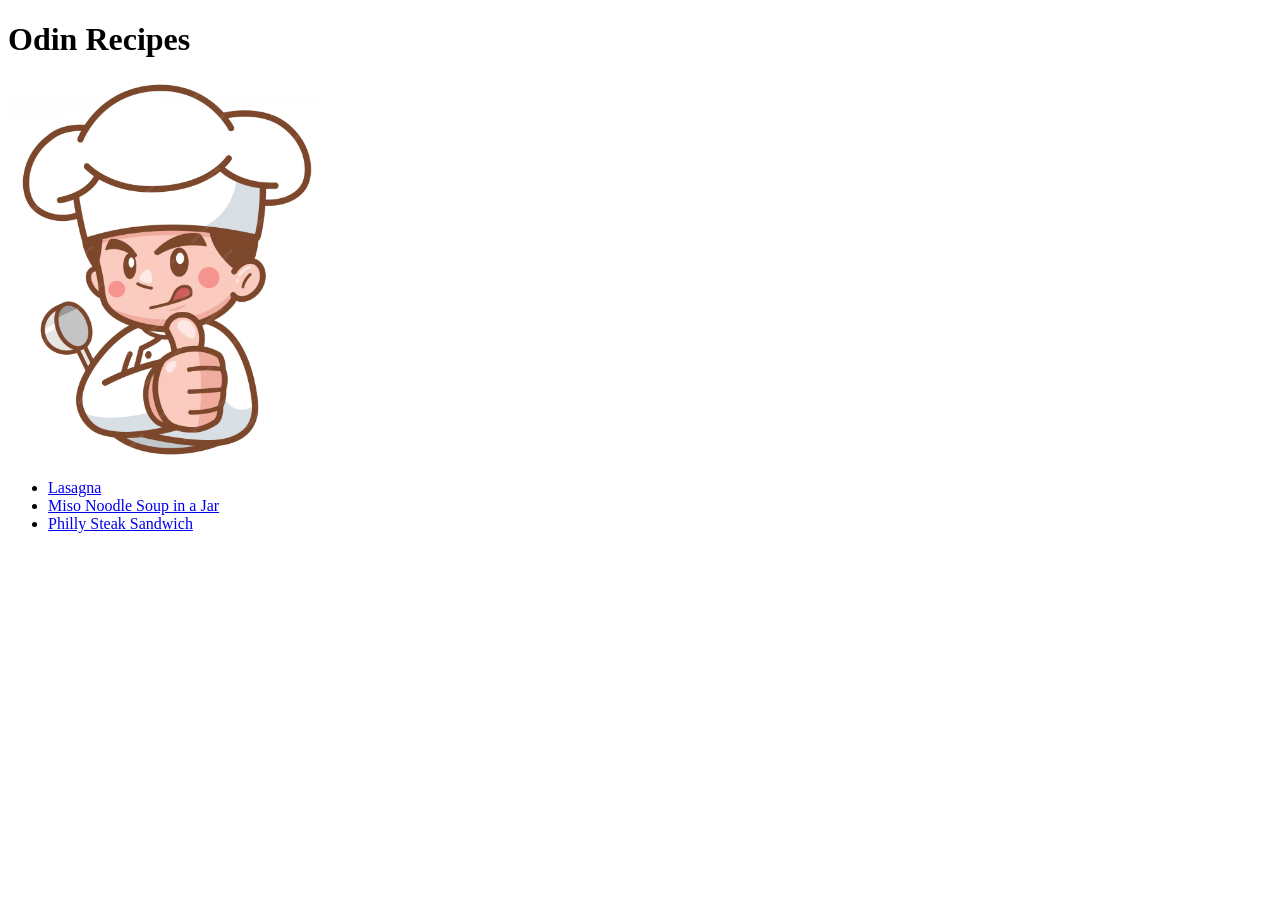
==== index.html @ 217fb2d0 "Wrapped list of recpies in a container" ====
<!DOCTYPE html>
<html lang="en">
    <head>
        <meta charset="utf-8">
        <title>Odin Recipes</title>
    </head>
    <body>
        <h1>Odin Recipes</h1>

        <img src="./images/cartoon-chef.jpg" height="25%" width="25%">

        <div>
            <ul>
                <li><a href="./recipes/lasagna.html" rel="noopener noreferrer">Lasagna</a></li>
                <li><a href="./recipes/miso-soup.html" rel="noopener noreferrer">Miso Noodle Soup in a Jar</a></li>
                <li><a href="./recipes/philly-steak-sandwich.html" rel="noopener noreferrer">Philly Steak Sandwich</a></li>
            </ul>
        </div>
    </body>
</html>
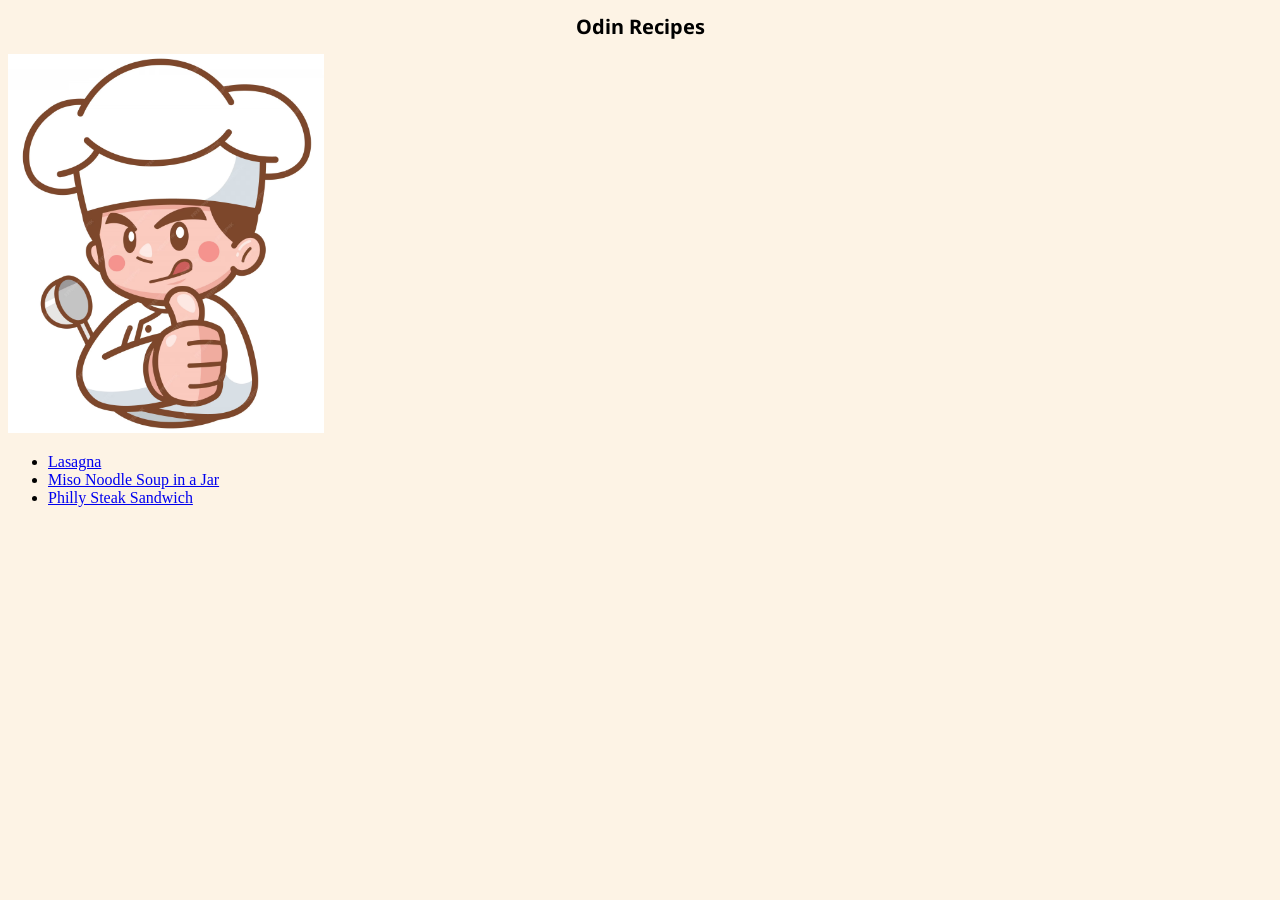
==== commit aa91a49d: "Linked google fonts" ====
--- a/index.html
+++ b/index.html
@@ -3,13 +3,21 @@
     <head>
         <meta charset="utf-8">
         <title>Odin Recipes</title>
+        <link rel="stylesheet" href="style.css">
+        <link rel="preconnect" href="https://fonts.googleapis.com">
+        <link rel="preconnect" href="https://fonts.gstatic.com" crossorigin>
+        <link href="https://fonts.googleapis.com/css2?family=Noto+Sans:wght@300&display=swap" rel="stylesheet">
     </head>
     <body>
-        <h1>Odin Recipes</h1>
+        <div class="title">
+            <h1>Odin Recipes</h1>
+        </div>
 
-        <img src="./images/cartoon-chef.jpg" height="25%" width="25%">
+        <div class="home-image">
+            <img src="./images/cartoon-chef.jpg" height="25%" width="25%">
+        </div>
 
-        <div>
+        <div class="list-of-recipes">
             <ul>
                 <li><a href="./recipes/lasagna.html" rel="noopener noreferrer">Lasagna</a></li>
                 <li><a href="./recipes/miso-soup.html" rel="noopener noreferrer">Miso Noodle Soup in a Jar</a></li>
--- a/style.css
+++ b/style.css
@@ -0,0 +1,15 @@
+*, 
+::before, 
+::after {
+    box-sizing: border-box;    
+}
+
+body {
+    background-color: rgb(253, 243, 229);
+}
+
+.title {
+    text-align: center;
+    font-family: 'Noto Sans', sans-serif;
+    font-size: 10px;
+}
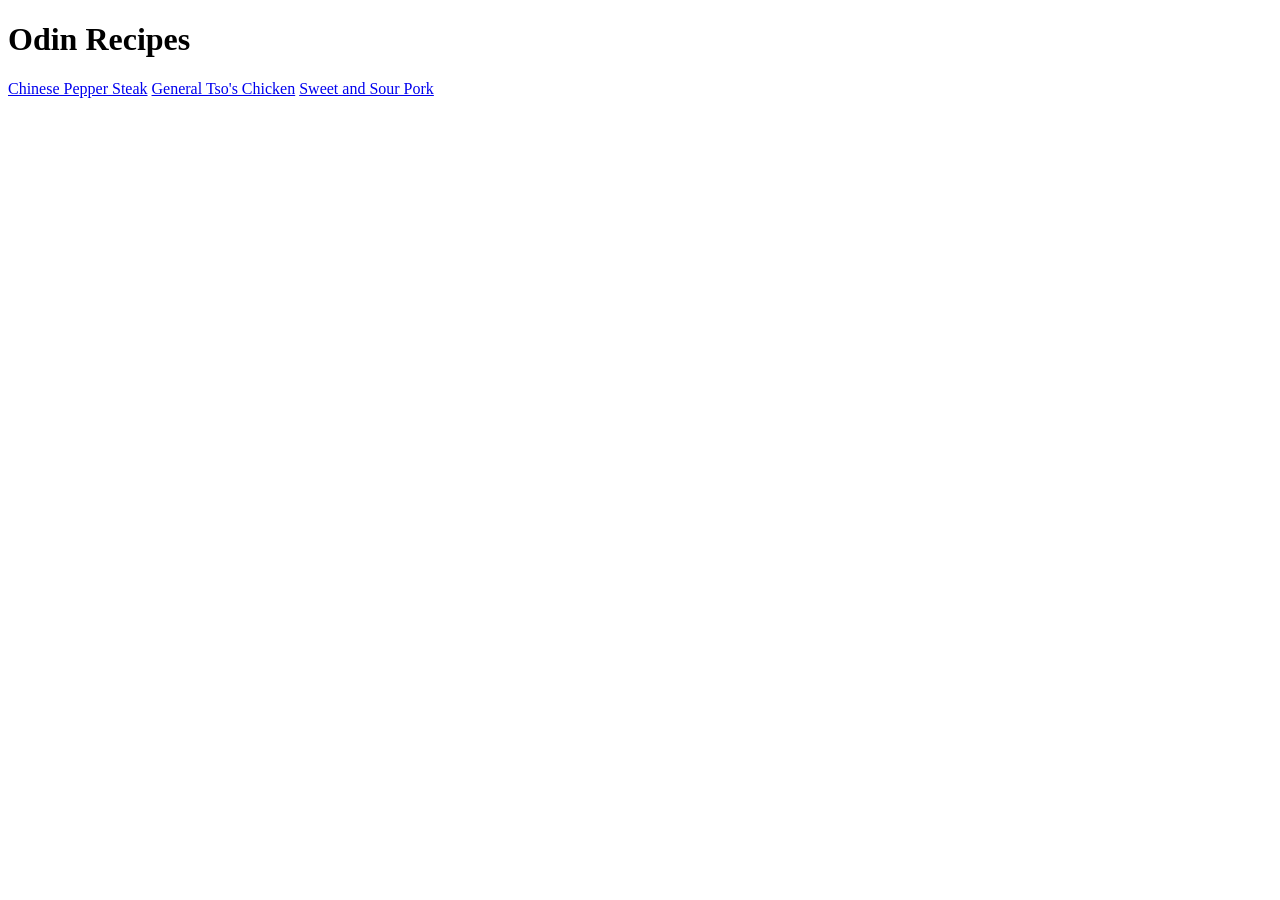
==== commit a6021f0e: "HTML boilerplate containing links to food recipes" ====
--- a/index.html
+++ b/index.html
@@ -1,28 +1,14 @@
 <!DOCTYPE html>
 <html lang="en">
     <head>
-        <meta charset="utf-8">
+        <meta charset="UTF-8">
+        <meta name="viewport" content="width=device-width, initial-scale=1.0">
         <title>Odin Recipes</title>
-        <link rel="stylesheet" href="style.css">
-        <link rel="preconnect" href="https://fonts.googleapis.com">
-        <link rel="preconnect" href="https://fonts.gstatic.com" crossorigin>
-        <link href="https://fonts.googleapis.com/css2?family=Noto+Sans:wght@300&display=swap" rel="stylesheet">
     </head>
     <body>
-        <div class="title">
-            <h1>Odin Recipes</h1>
-        </div>
-
-        <div class="home-image">
-            <img src="./images/cartoon-chef.jpg" height="25%" width="25%">
-        </div>
-
-        <div class="list-of-recipes">
-            <ul>
-                <li><a href="./recipes/lasagna.html" rel="noopener noreferrer">Lasagna</a></li>
-                <li><a href="./recipes/miso-soup.html" rel="noopener noreferrer">Miso Noodle Soup in a Jar</a></li>
-                <li><a href="./recipes/philly-steak-sandwich.html" rel="noopener noreferrer">Philly Steak Sandwich</a></li>
-            </ul>
-        </div>
+        <h1>Odin Recipes</h1>
+        <a href="./recipes/chinese-pepper-steak.html">Chinese Pepper Steak</a>
+        <a href="./recipes/general-tso-chicken.html">General Tso's Chicken</a>
+        <a href="./recipes/sweet-and-sour-pork.html">Sweet and Sour Pork</a>
     </body>
 </html>
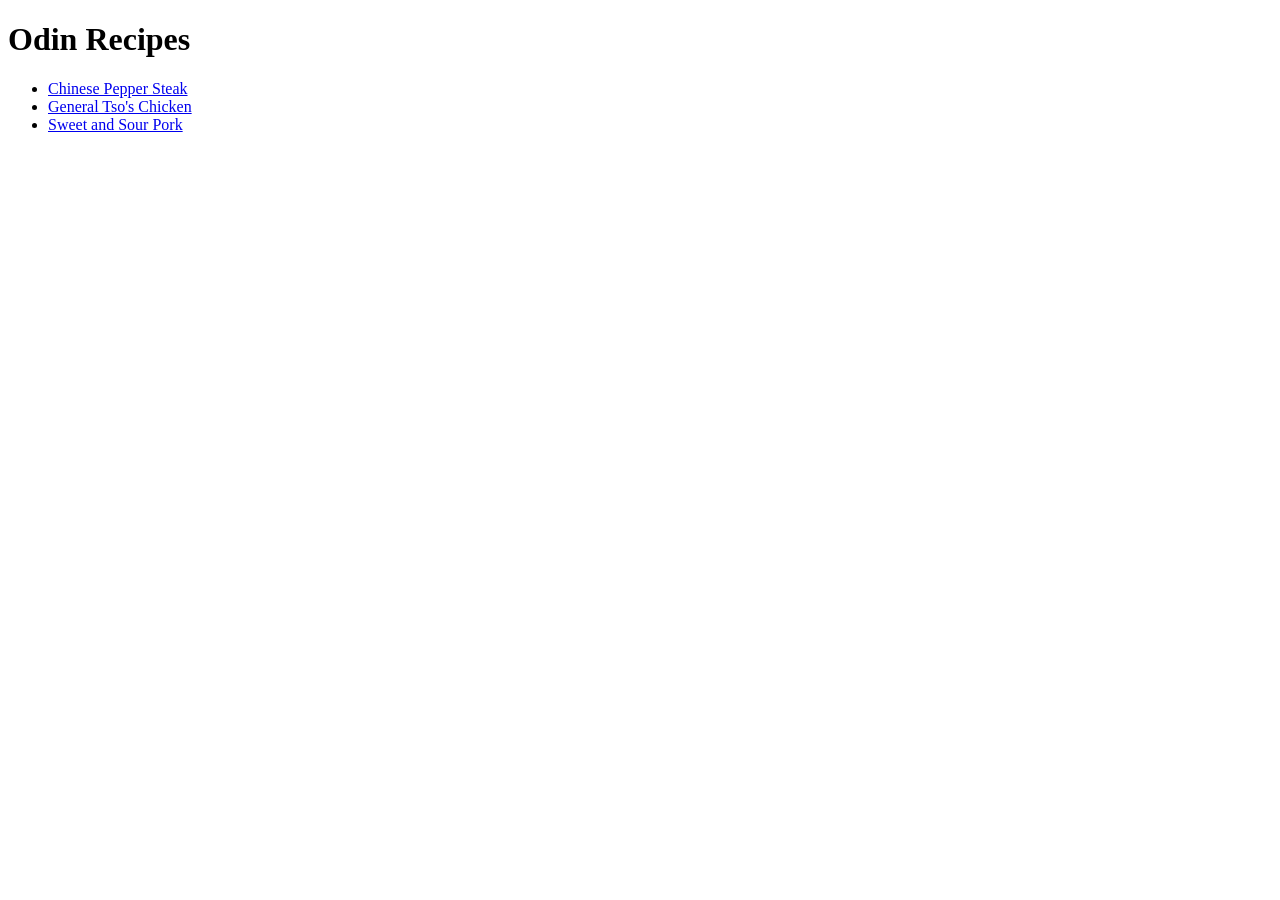
==== commit ef640786: "Placed recipe links in a list to make it cleaner" ====
--- a/index.html
+++ b/index.html
@@ -7,8 +7,10 @@
     </head>
     <body>
         <h1>Odin Recipes</h1>
-        <a href="./recipes/chinese-pepper-steak.html">Chinese Pepper Steak</a>
-        <a href="./recipes/general-tso-chicken.html">General Tso's Chicken</a>
-        <a href="./recipes/sweet-and-sour-pork.html">Sweet and Sour Pork</a>
+        <ul>
+            <li><a href="./recipes/chinese-pepper-steak.html">Chinese Pepper Steak</a></li>
+            <li><a href="./recipes/general-tso-chicken.html">General Tso's Chicken</a></li>
+            <li><a href="./recipes/sweet-and-sour-pork.html">Sweet and Sour Pork</a></li>
+        </ul>
     </body>
 </html>
